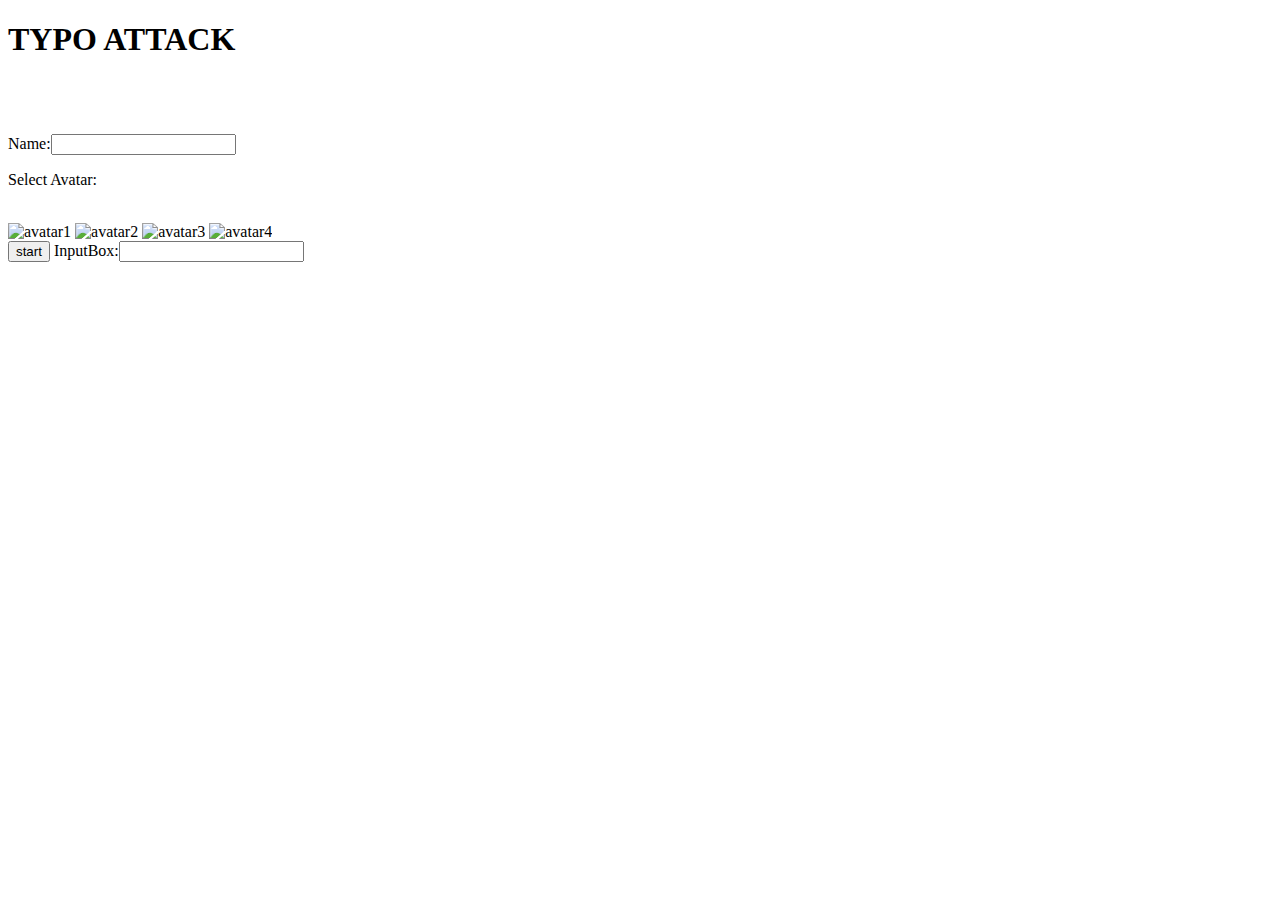
==== main_game_screen.html @ f281a6b8 "Merge branch 'master' of github.com:pedronveloso/dart_typo_attack" ====
<!DOCTYPE html>

<html>
  <head>
    <title>typo attack!</title>
  </head>
  <body>
     <h1 id="status">TYPO ATTACK</h1>
        <br/>
            <br>
            <br>
            Name:<input type="text" name="fname" />
            <br/>
            <p>Select Avatar:</p>
            <br/>
            <div id="avatarslist">
            <img src="http://img1.jurko.net/avatar_16693.jpg" id="avatar1" alt="avatar1"/>
            <img src="http://img1.jurko.net/avatar_8820.gif" id="avatar2" alt="avatar2"/>
            <img src="http://img1.jurko.net/avatar_11188.gif" id="avatar3" alt="avatar3"/>
            <img src="http://img1.jurko.net/797509.jpg" id="avatar4" alt="avatar4"/>
            </div>
            <button type="button">start</button>
            InputBox:<input type="text" id="inputbox" />
    <div>
        <canvas id="canvas" width="1024" height="400" style="display:inline"></canvas>
    </div>    
    <script type="application/dart" src="./dart/MainGameScreen.dart"></script>
    <script type="application/dart" src="./dart/GameClient.dart"></script>
    <script src="http://dart.googlecode.com/svn/branches/bleeding_edge/dart/client/dart.js"></script>
  </body>
</html>
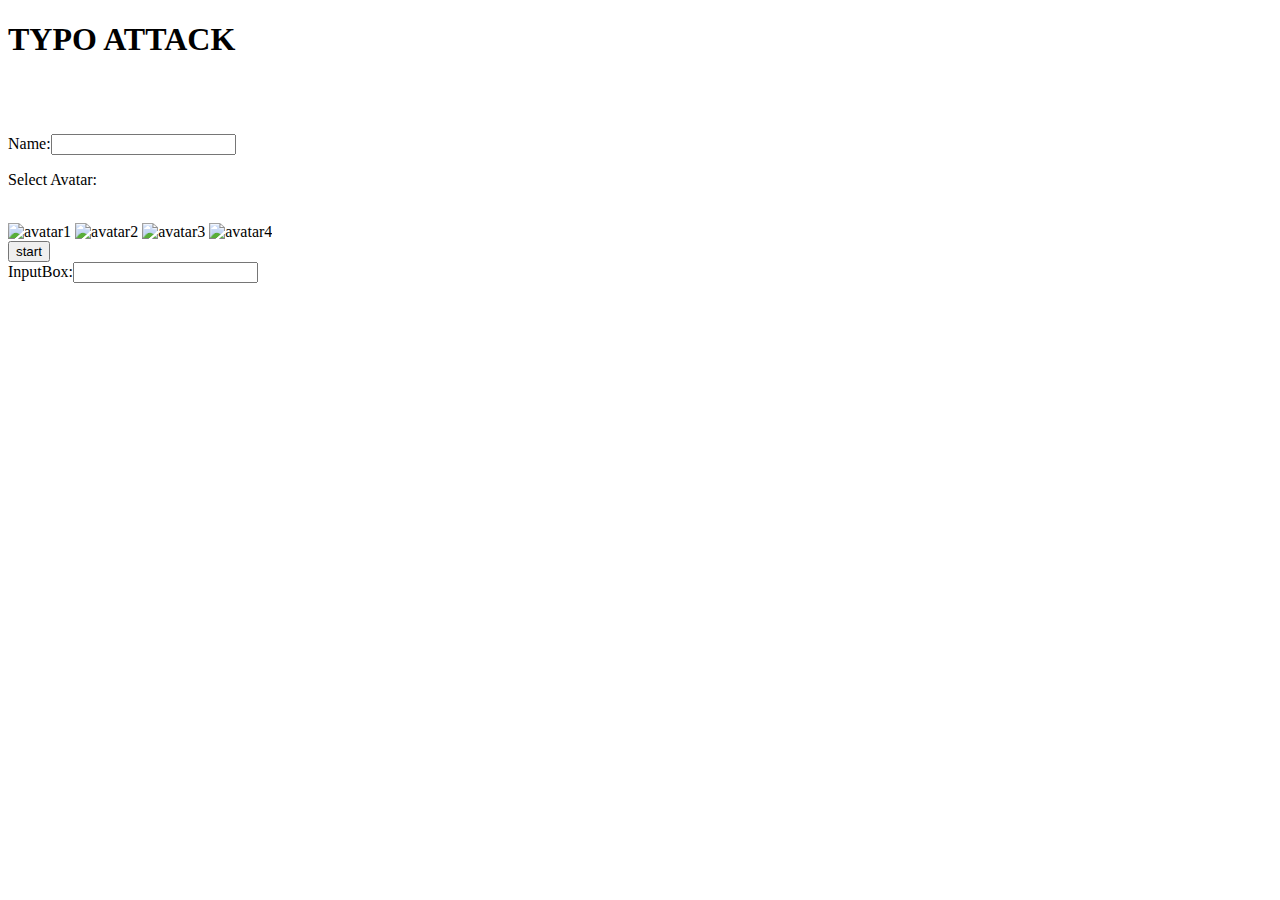
==== commit d52575d7: "tidied things up" ====
--- a/main_game_screen.html
+++ b/main_game_screen.html
@@ -6,6 +6,7 @@
   </head>
   <body>
      <h1 id="status">TYPO ATTACK</h1>
+     <div id="profile">
         <br/>
             <br>
             <br>
@@ -20,12 +21,13 @@
             <img src="http://img1.jurko.net/797509.jpg" id="avatar4" alt="avatar4"/>
             </div>
             <button type="button">start</button>
-            InputBox:<input type="text" id="inputbox" />
+    </div>
     <div>
+    	InputBox:<input type="text" id="inputbox" />
         <canvas id="canvas" width="1024" height="400" style="display:inline"></canvas>
-    </div>    
+    </div>
+        
     <script type="application/dart" src="./dart/MainGameScreen.dart"></script>
-    <script type="application/dart" src="./dart/GameClient.dart"></script>
     <script src="http://dart.googlecode.com/svn/branches/bleeding_edge/dart/client/dart.js"></script>
   </body>
 </html>
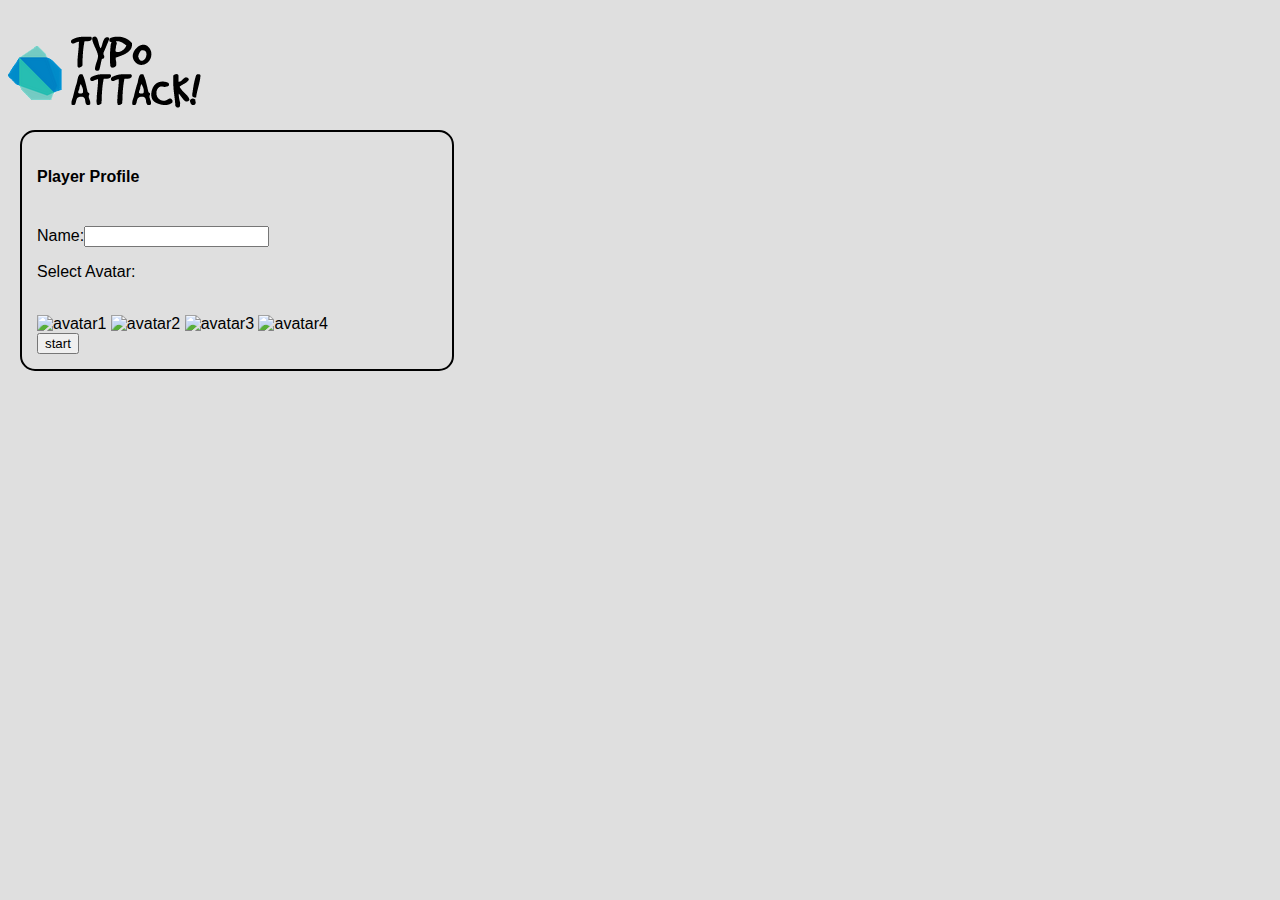
==== commit cf8afad9: "new logo and layout changes" ====
--- a/main_game_screen.html
+++ b/main_game_screen.html
@@ -3,12 +3,12 @@
 <html>
   <head>
     <title>typo attack!</title>
+    <link rel="stylesheet" href="style.css"/>
   </head>
   <body>
-     <h1 id="status">TYPO ATTACK</h1>
+     <img src="images/typologo.png" alt="typo attack logo"/>
      <div id="profile">
-        <br/>
-            <br>
+            <h4>Player Profile</h4>
             <br>
             Name:<input type="text" name="fname" />
             <br/>
@@ -20,14 +20,13 @@
             <img src="http://img1.jurko.net/avatar_11188.gif" id="avatar3" alt="avatar3"/>
             <img src="http://img1.jurko.net/797509.jpg" id="avatar4" alt="avatar4"/>
             </div>
-            <button type="button">start</button>
+            <button type="button" id="startbtn">start</button>
     </div>
-    <div>
+    <div id="canvas box" style="display:none;">
     	InputBox:<input type="text" id="inputbox" />
         <canvas id="canvas" width="1024" height="400" style="display:inline"></canvas>
-    </div>
-        
-    <script type="application/dart" src="./dart/MainGameScreen.dart"></script>
+    </div>        
+    <script type="application/dart" src="./dart/app.dart"></script>
     <script src="http://dart.googlecode.com/svn/branches/bleeding_edge/dart/client/dart.js"></script>
   </body>
 </html>
--- a/style.css
+++ b/style.css
@@ -0,0 +1,60 @@
+body {
+	background: #dfdfdf;
+	font-family: Helvetica,Arial,sans-serif;
+}
+
+section {
+	background: #fff;
+	border-radius: 4px;
+	position: absolute;
+	top: 20px;
+	bottom: 20px;
+	left: 50%;
+	box-shadow: 0 3px 6px rgba(0,0,0,.4),
+				0 -1px 2px rgba(0,0,0,.2);
+}
+
+	section h1 {
+		background: -webkit-gradient(linear, 0 0, 0 100%, from(#3161A8), to(#214170));
+		border-radius: 4px 4px 0 0;
+		color: #FFF;
+		margin: 0;
+		padding: 10px;
+        text-shadow: 1px 1px 1px rgba(0,0,0,1);
+        text-align: center;
+	}
+
+#start {
+	margin-left: -250px;
+	width: 500px;
+}
+
+#game {
+	display: none;
+	margin-left: -400px;
+	width: 800px;
+}
+#profile{
+position:absolute;
+top:130px;
+left:20px;
+border-radius: 15px;
+border: solid 2px;
+padding: 15px;
+width: 400px;
+-webkit-transition: left 2s;
+}
+.avatarselected{
+	border: 2px solid black;
+}
+
+.hidden{
+	display:none;
+}
+
+/*#game canvas {
+	position: absolute;
+	top: 0px;
+	left: 50%;
+	margin-left: -512px;
+}*/
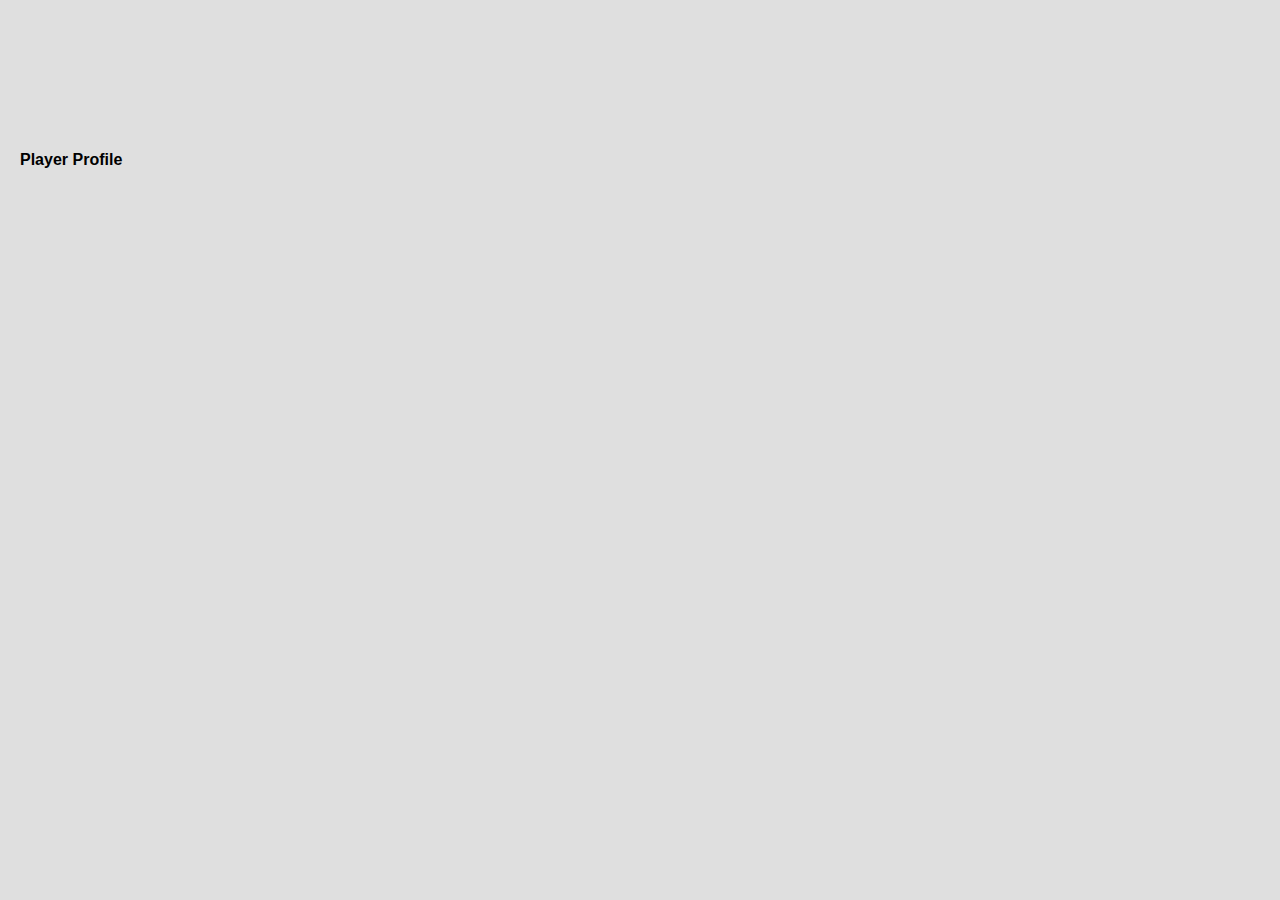
==== commit 61e07e4f: "new logo and layout changes" ====
--- a/main_game_screen.html
+++ b/main_game_screen.html
@@ -6,21 +6,11 @@
     <link rel="stylesheet" href="style.css"/>
   </head>
   <body>
-     <img src="images/typologo.png" alt="typo attack logo"/>
+     
      <div id="profile">
             <h4>Player Profile</h4>
             <br>
-            Name:<input type="text" name="fname" />
-            <br/>
-            <p>Select Avatar:</p>
-            <br/>
-            <div id="avatarslist">
-            <img src="http://img1.jurko.net/avatar_16693.jpg" id="avatar1" alt="avatar1"/>
-            <img src="http://img1.jurko.net/avatar_8820.gif" id="avatar2" alt="avatar2"/>
-            <img src="http://img1.jurko.net/avatar_11188.gif" id="avatar3" alt="avatar3"/>
-            <img src="http://img1.jurko.net/797509.jpg" id="avatar4" alt="avatar4"/>
-            </div>
-            <button type="button" id="startbtn">start</button>
+
     </div>
     <div id="canvas box" style="display:none;">
     	InputBox:<input type="text" id="inputbox" />
--- a/style.css
+++ b/style.css
@@ -38,11 +38,12 @@
 position:absolute;
 top:130px;
 left:20px;
-border-radius: 15px;
-border: solid 2px;
-padding: 15px;
 width: 400px;
 -webkit-transition: left 2s;
+height:300px;
+}
+#profileinput{
+margin: 5px 0 0 10px;
 }
 .avatarselected{
 	border: 2px solid black;
